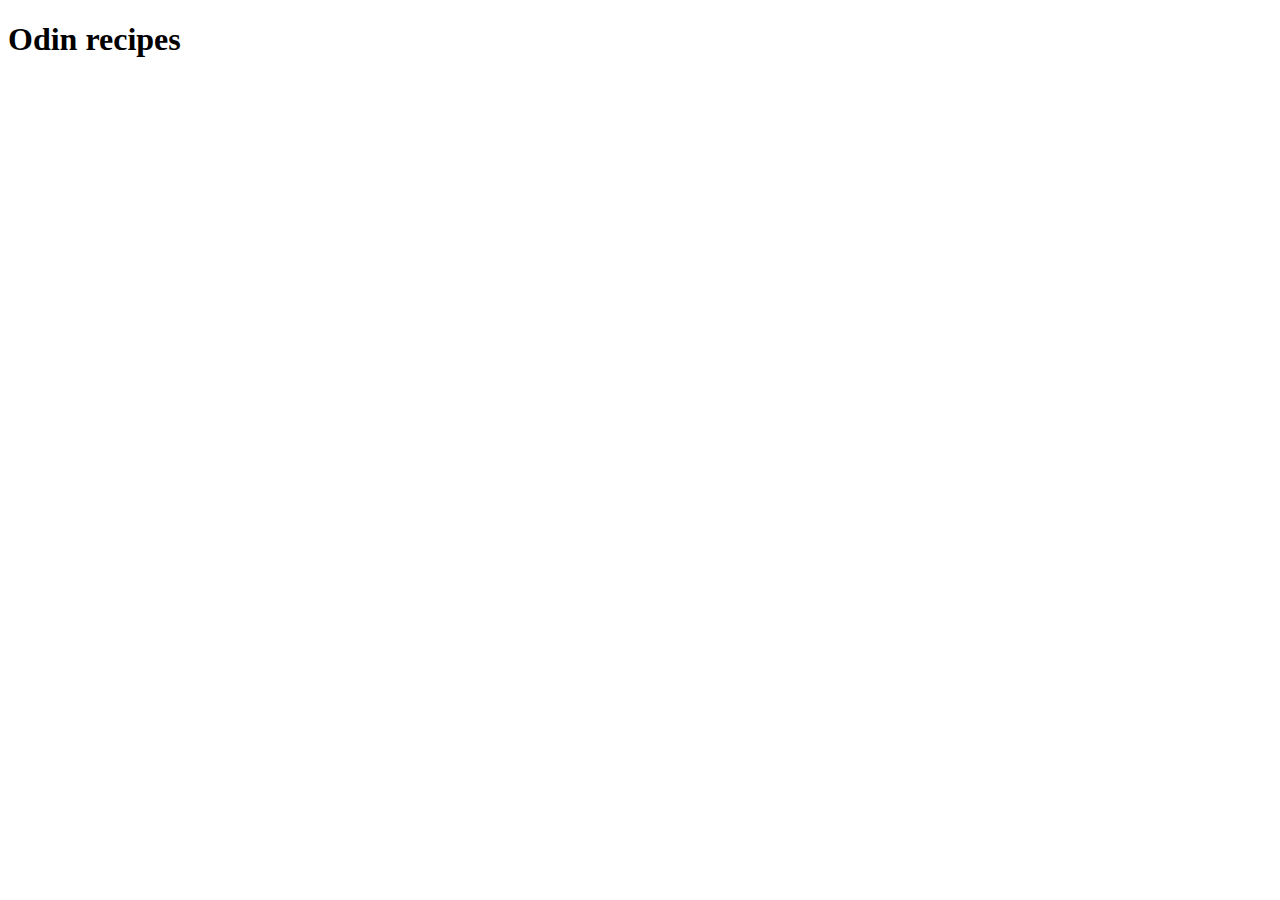
==== index.html @ f87f0fbb "Added boilerplate and new heading" ====
<!DOCTYPE html>
<html lang="en">
<head>
    <meta charset="UTF-8">
    <meta name="viewport" content="width=device-width, initial-scale=1.0">
    <title>Recipes</title>
</head>
<body>
    <h1>Odin recipes</h1>
</body>
</html>
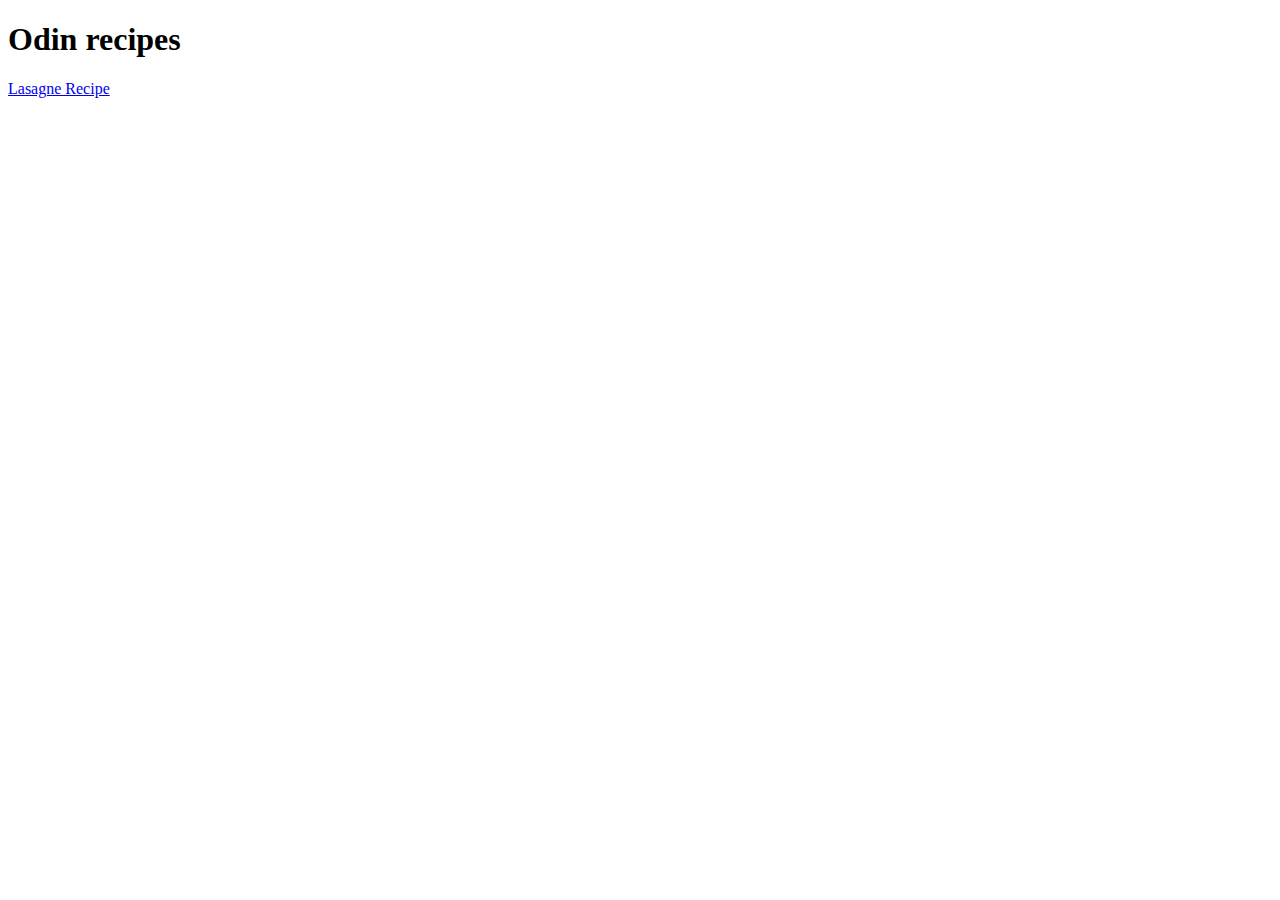
==== commit 2ddc785e: "added new link to recipe page in index" ====
--- a/index.html
+++ b/index.html
@@ -7,5 +7,6 @@
 </head>
 <body>
     <h1>Odin recipes</h1>
+    <a href="recipes/lasagne.html">Lasagne Recipe</a>
 </body>
 </html>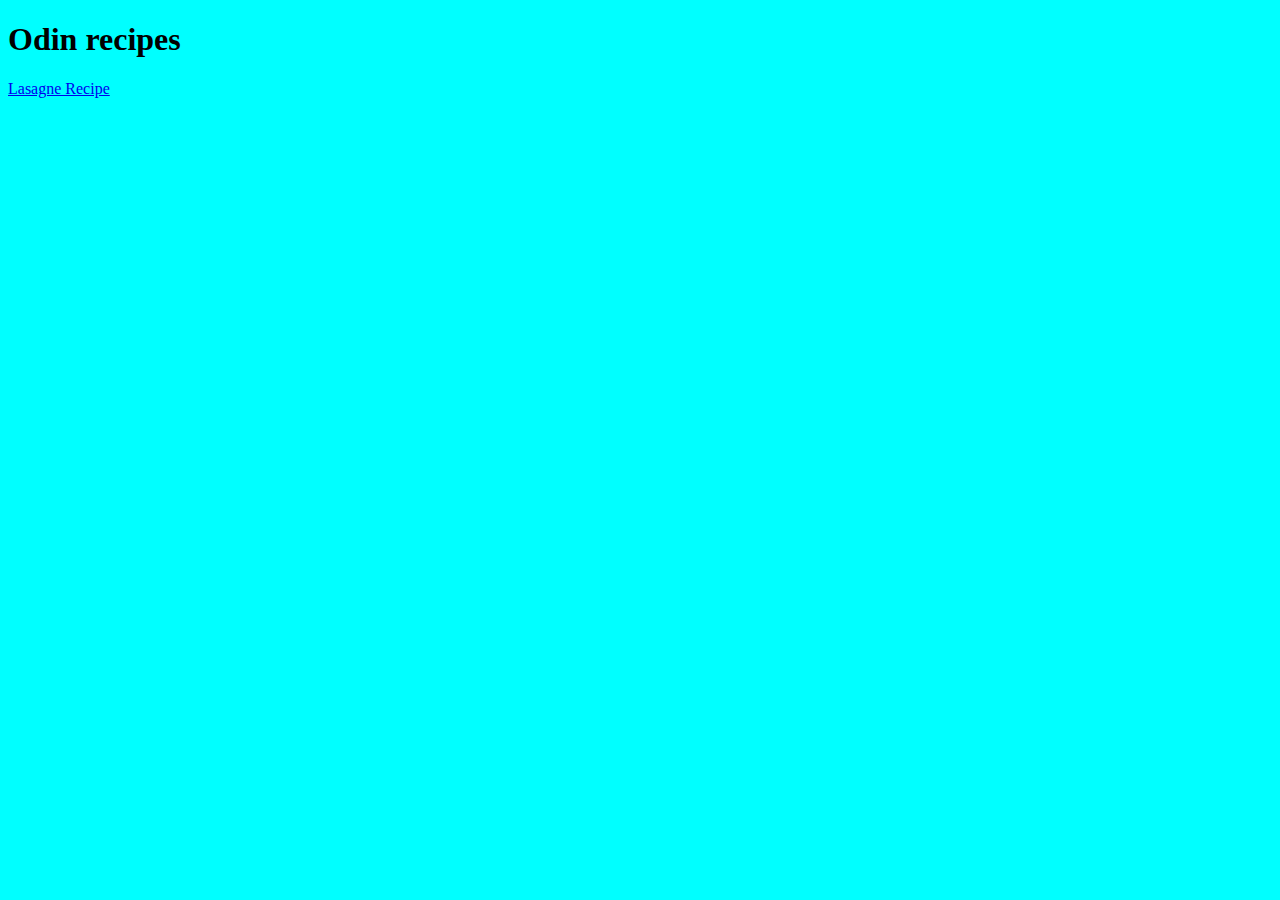
==== commit b3296882: "added new CSS file and added link to HTML" ====
--- a/index.html
+++ b/index.html
@@ -3,10 +3,11 @@
 <head>
     <meta charset="UTF-8">
     <meta name="viewport" content="width=device-width, initial-scale=1.0">
+    <link rel="stylesheet" href="styles.css">
     <title>Recipes</title>
 </head>
 <body>
     <h1>Odin recipes</h1>
     <a href="recipes/lasagne.html">Lasagne Recipe</a>
 </body>
-</html>+</html>
--- a/styles.css
+++ b/styles.css
@@ -0,0 +1,3 @@
+body{
+    background-color: aqua;
+}